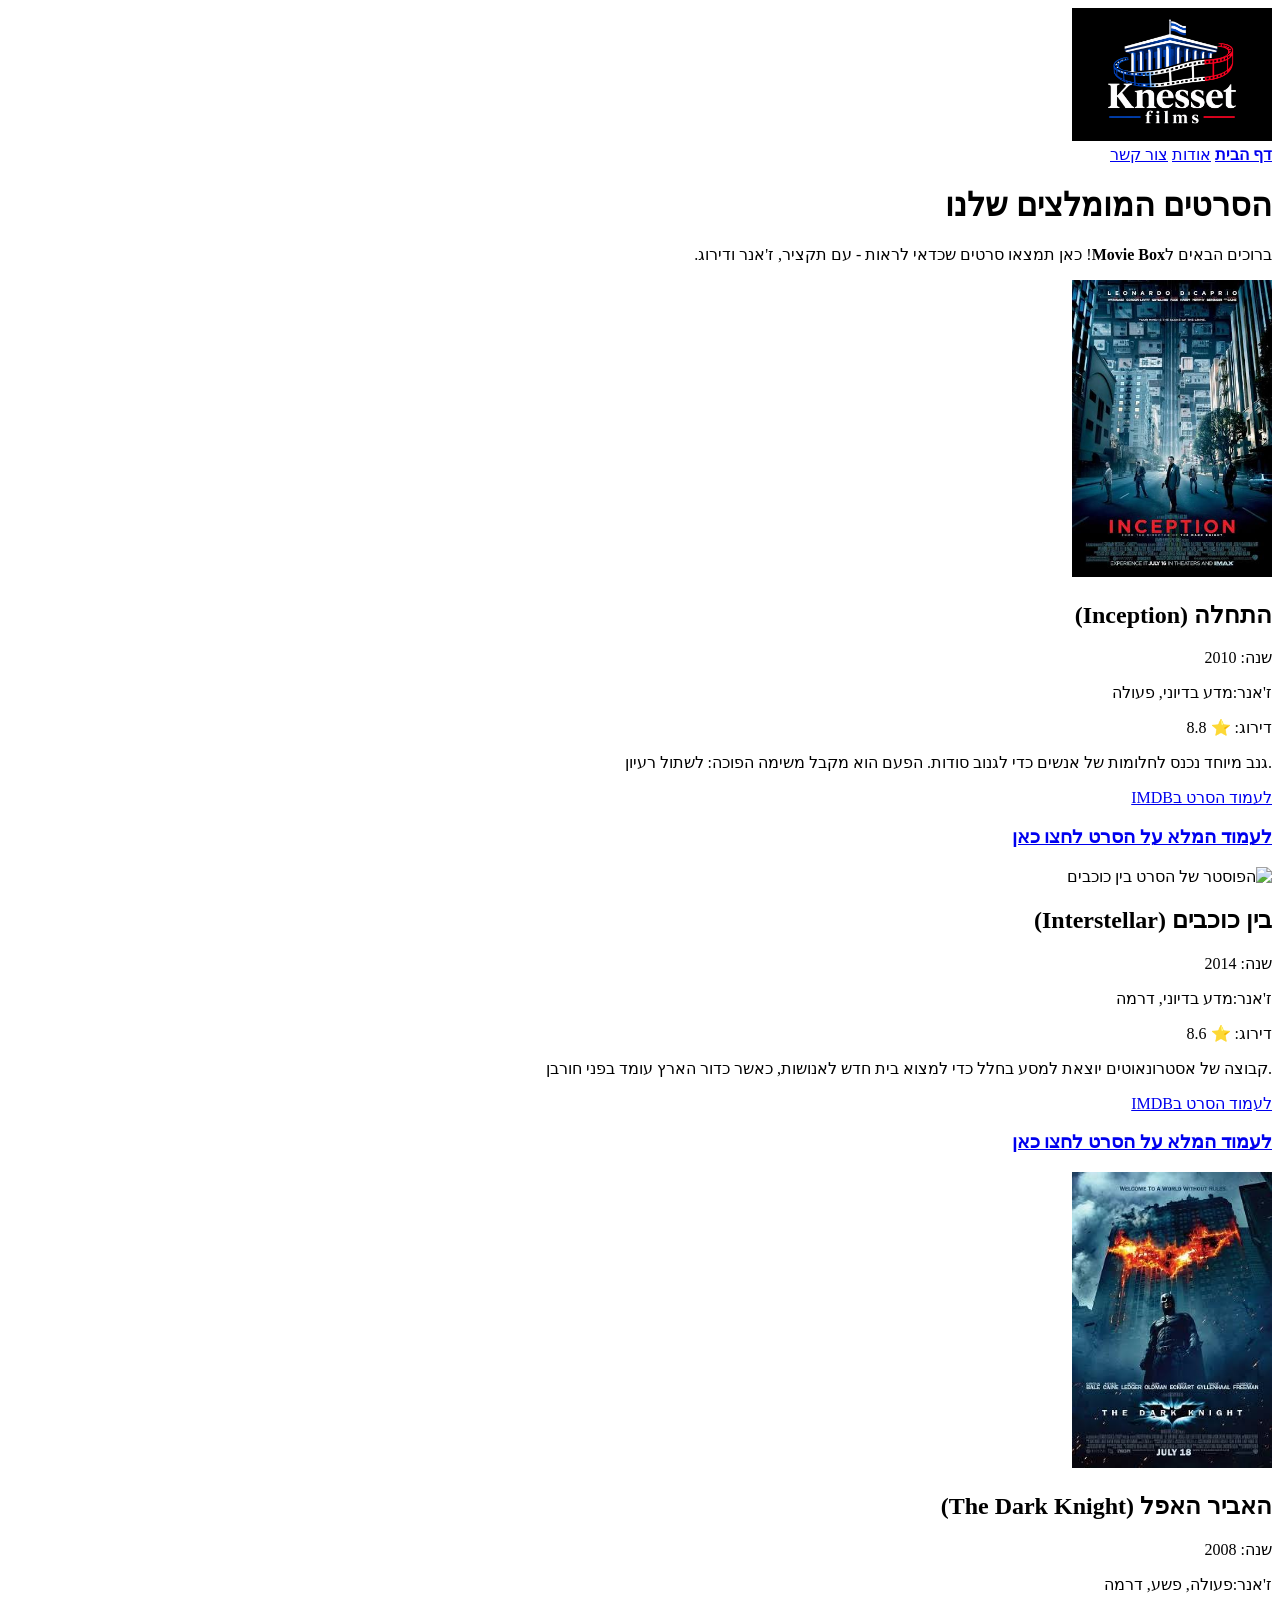
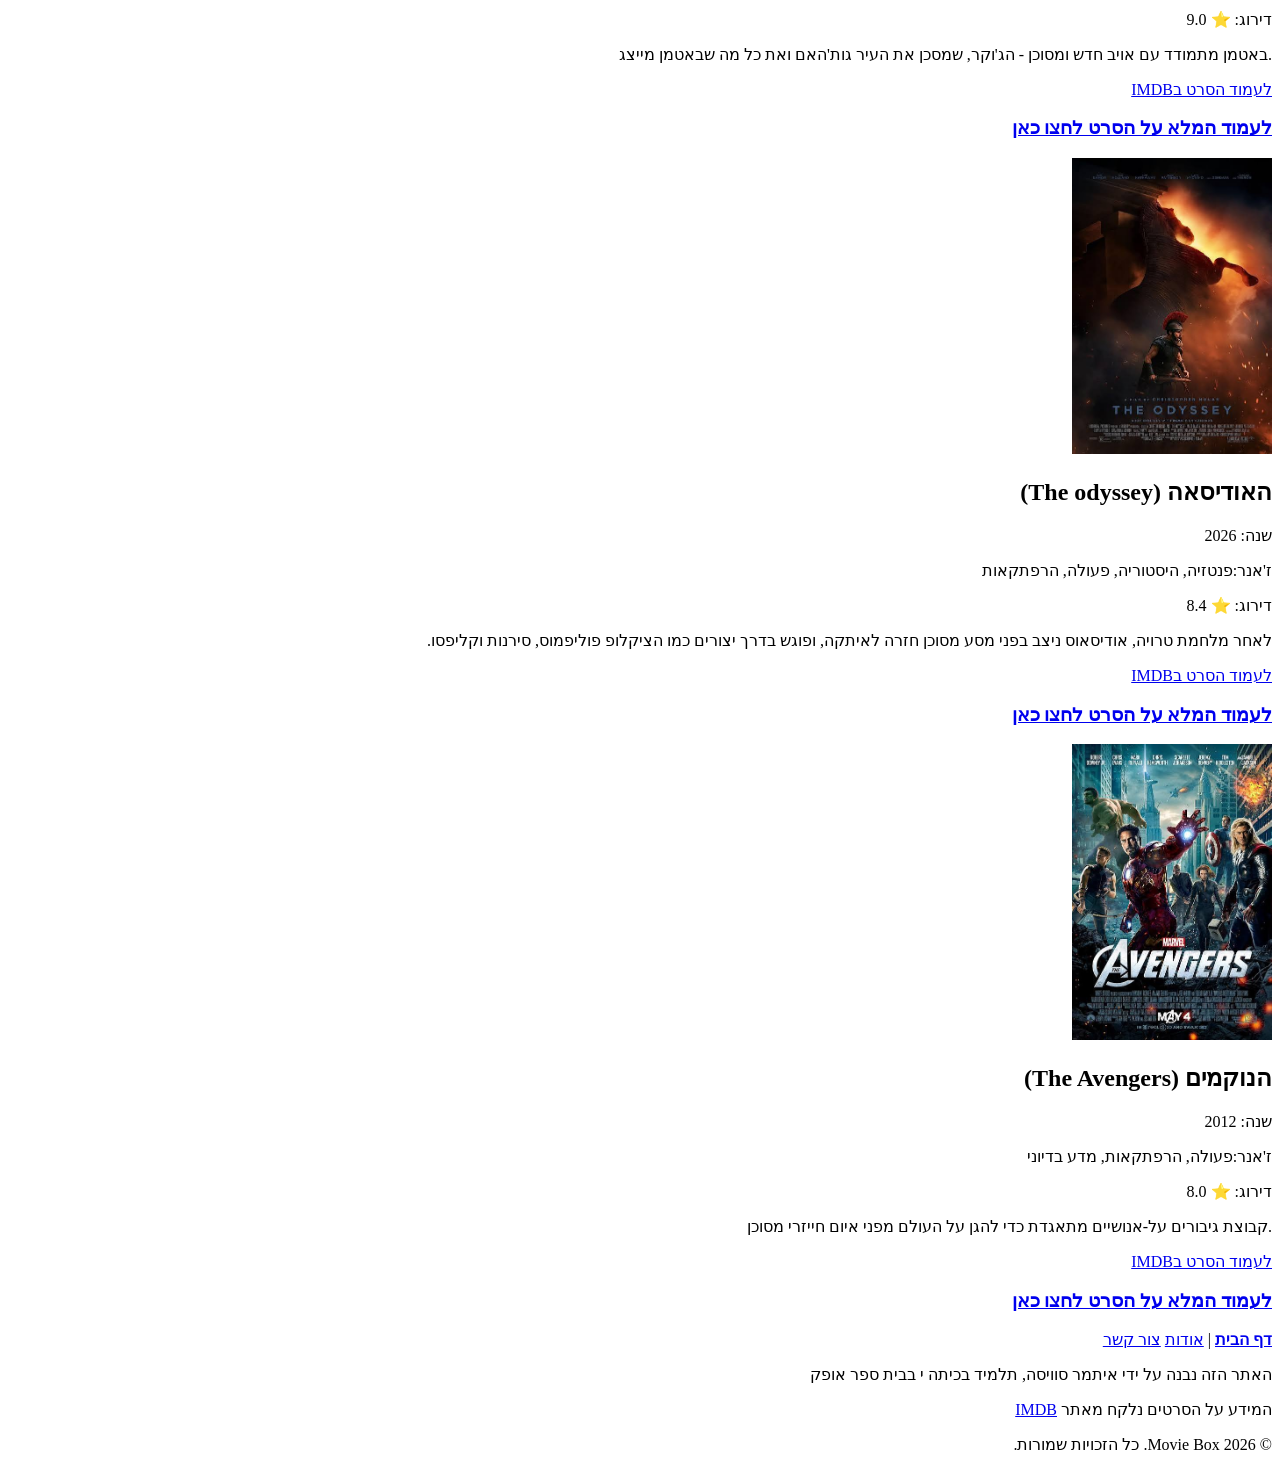
==== movie site 2.0/index.html @ c7ba8c55 "Add files via upload" ====
<!DOCTYPE html>
<html lang="he" dir="rtl">
<head>
    <meta charset="UTF-8">
    <meta name="viewport" content="width=device-width, initial-scale=1.0">
    <title>Movie Box - דף הבית</title>
</head>
<body>
    
    <header>
        <a href="index.html">
            <img src="images/logo.png" alt="הלוגו של Movie Box" width="200">
        </a>
        <nav>
            <a href="index.html"><b>דף הבית</b></a>
            <a href="about.html">אודות</a>
            <a href="contact.html">צור קשר</a>
        </nav>
    </header>

    <main>
        <h1>הסרטים המומלצים שלנו</h1>
        <p>ברוכים הבאים ל<b>Movie Box</b>! כאן תמצאו סרטים שכדאי לראות - עם תקציר, ז'אנר ודירוג.</p>

        <div class="movie"> 
            <img src="images/inception.jpg" alt="הפוסטר של הסרט התחלה" width="200"> 
            <h2> התחלה (Inception)</h2>
            <p><span>שנה:</span> 2010</p>
            <p><span>ז'אנר:</span>מדע בדיוני, פעולה</p>
            <p><span>דירוג:</span> ⭐ 8.8</p>
            <p>.גנב מיוחד נכנס לחלומות של אנשים כדי לגנוב סודות. הפעם הוא מקבל משימה הפוכה: לשתול רעיון</p>
            <a href="https://www.imdb.com/title/tt1375666/" target="_blank">לעמוד הסרט בIMDB</a>
			<h3><a href="inception.html">לעמוד המלא על הסרט לחצו כאן</a></h3>
        </div>

        <div class="movie"> 
            <img src="images/interstellar.jpg" alt="הפוסטר של הסרט בין כוכבים" width="200"> 
            <h2> בין כוכבים (Interstellar)</h2>
            <p><span>שנה:</span> 2014</p>
            <p><span>ז'אנר:</span>מדע בדיוני, דרמה</p>
            <p><span>דירוג:</span> ⭐ 8.6</p>
            <p>.קבוצה של אסטרונאוטים יוצאת למסע בחלל כדי למצוא בית חדש לאנושות, כאשר כדור הארץ עומד בפני חורבן</p>
            <a href="https://www.imdb.com/title/tt0816692/" target="_blank">לעמוד הסרט בIMDB</a>
			<h3><a href="interstellar.html">לעמוד המלא על הסרט לחצו כאן</a></h3>
        </div>
    
        <div class="movie"> 
            <img src="images/The dark knight.jpg" alt="הפוסטר של הסרט האביר האפל" width="200"> 
            <h2> האביר האפל (The Dark Knight)</h2>
            <p><span>שנה:</span> 2008</p>
            <p><span>ז'אנר:</span>פעולה, פשע, דרמה</p>
            <p><span>דירוג:</span> ⭐ 9.0</p>
            <p>.באטמן מתמודד עם אויב חדש ומסוכן - הג'וקר, שמסכן את העיר גות'האם ואת כל מה שבאטמן מייצג</p>
            <a href="https://www.imdb.com/title/tt0468569/" target="_blank">לעמוד הסרט בIMDB</a>
			<h3><a href="the dark knight.html">לעמוד המלא על הסרט לחצו כאן</a></h3>
        </div>

        <div class="movie"> 
            <img src="images/The odyssey.jpg" alt="הפוסטר של הסרט האודיסאה" width="200"> 
            <h2> האודיסאה (The odyssey)</h2>
            <p><span>שנה:</span> 2026</p>
            <p><span>ז'אנר:</span>פנטזיה, היסטוריה, פעולה, הרפתקאות</p>
            <p><span>דירוג:</span> ⭐ 8.4</p>
            <p>לאחר מלחמת טרויה, אודיסאוס ניצב בפני מסע מסוכן חזרה לאיתקה, ופוגש בדרך יצורים כמו הציקלופ פוליפמוס, סירנות וקליפסו.</p>
            <a href="https://www.imdb.com/title/tt33764258/" target="_blank">לעמוד הסרט בIMDB</a>
			<h3><a href="the odyssey.html">לעמוד המלא על הסרט לחצו כאן</a></h3>
        </div>

        <div class="movie"> 
            <img src="images/Avengers 2012.jpg" alt="הפוסטר של הסרט הנוקמים" width="200"> 
            <h2> הנוקמים (The Avengers)</h2>
            <p><span>שנה:</span> 2012</p>
            <p><span>ז'אנר:</span>פעולה, הרפתקאות, מדע בדיוני</p>
            <p><span>דירוג:</span> ⭐ 8.0</p>
            <p>.קבוצת גיבורים על-אנושיים מתאגדת כדי להגן על העולם מפני איום חייזרי מסוכן</p>
            <a href="https://www.imdb.com/title/tt0848228/" target="_blank">לעמוד הסרט בIMDB</a>
            <h3><a href="avengers.html">לעמוד המלא על הסרט לחצו כאן</a></h3>
        </div>
    </main>

    <footer>
        <p>
            <a href="index.html"><b>דף הבית</b></a> |
            <a href="about.html">אודות</a>
            <a href="contact.html">צור קשר</a>
        </p>
        <p>האתר הזה נבנה על ידי <span>איתמר סוויסה</span>, תלמיד בכיתה י בבית ספר אופק</p>
        <p>המידע על הסרטים נלקח מאתר <a href="https://www.imdb.com/" target="_blank">IMDB</a></p>
        <p>&copy; 2026 Movie Box. כל הזכויות שמורות.</p>
    </footer>
</body>
</html>
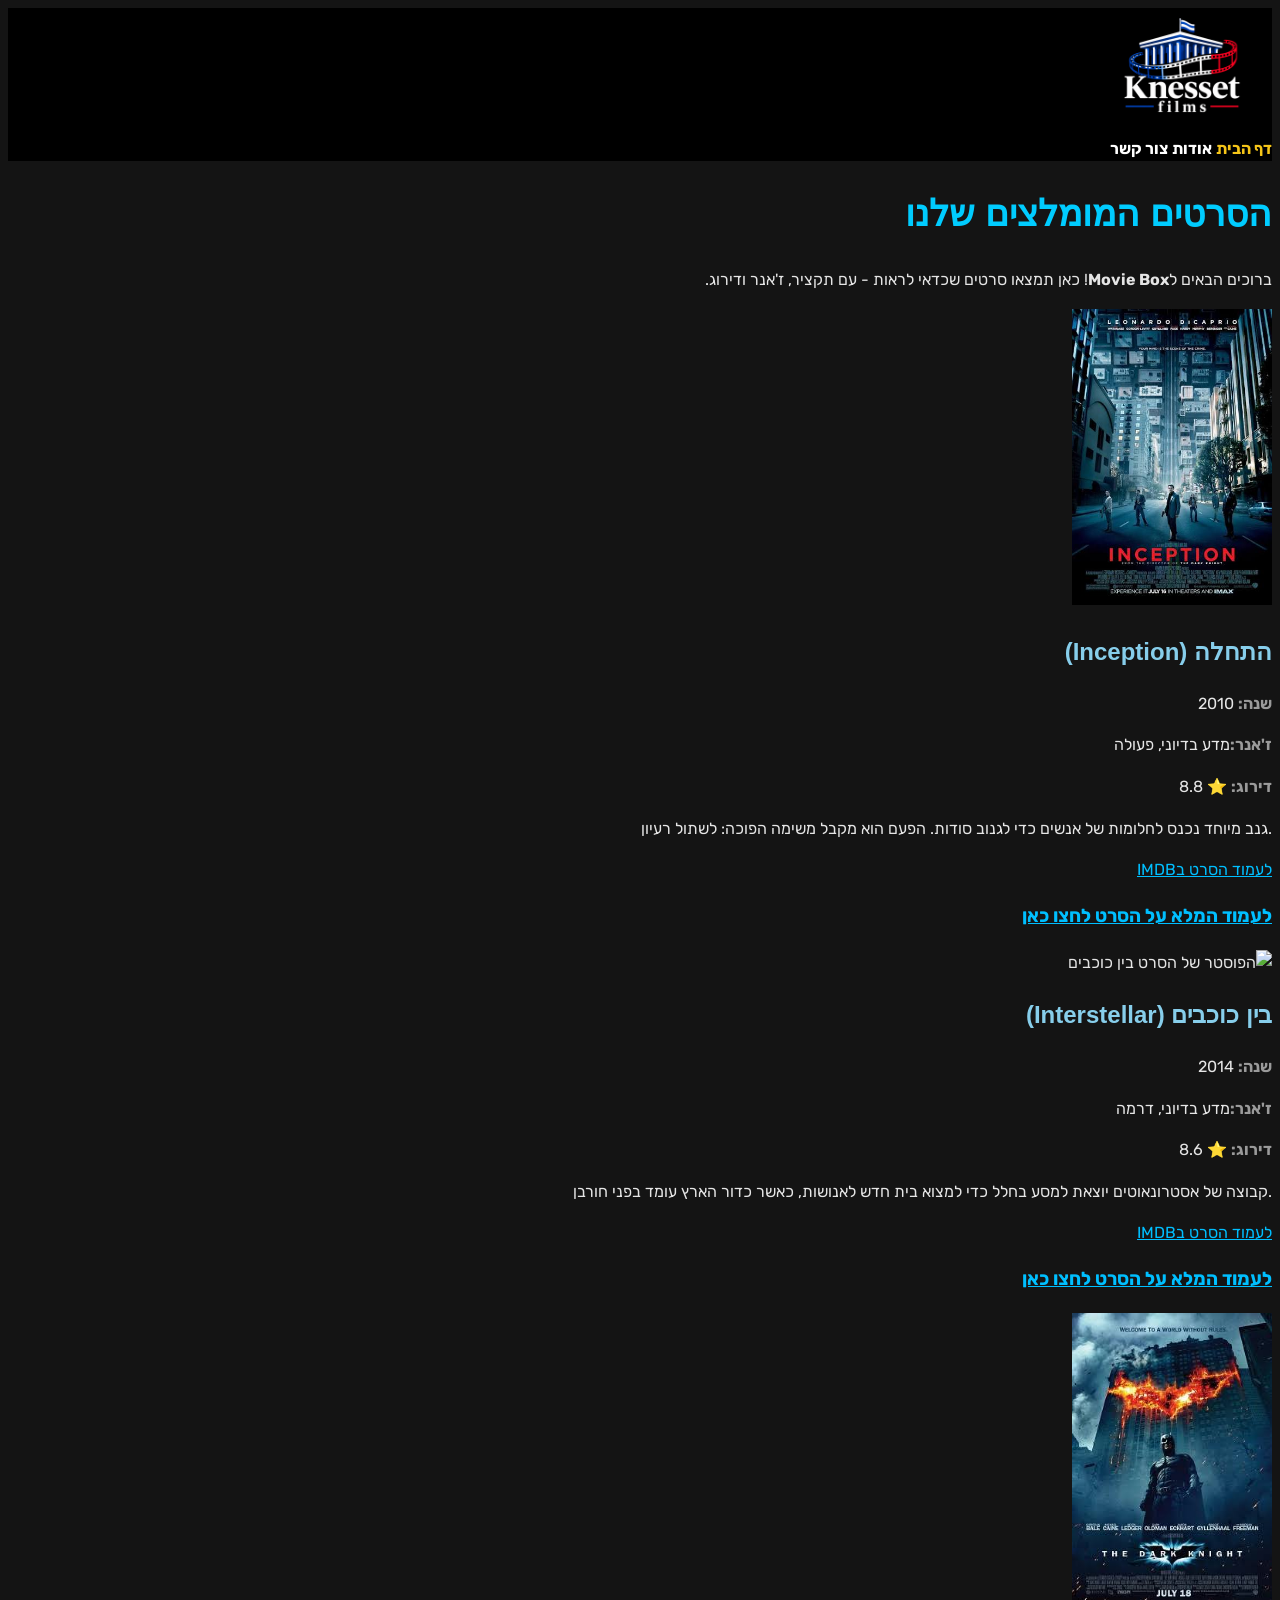
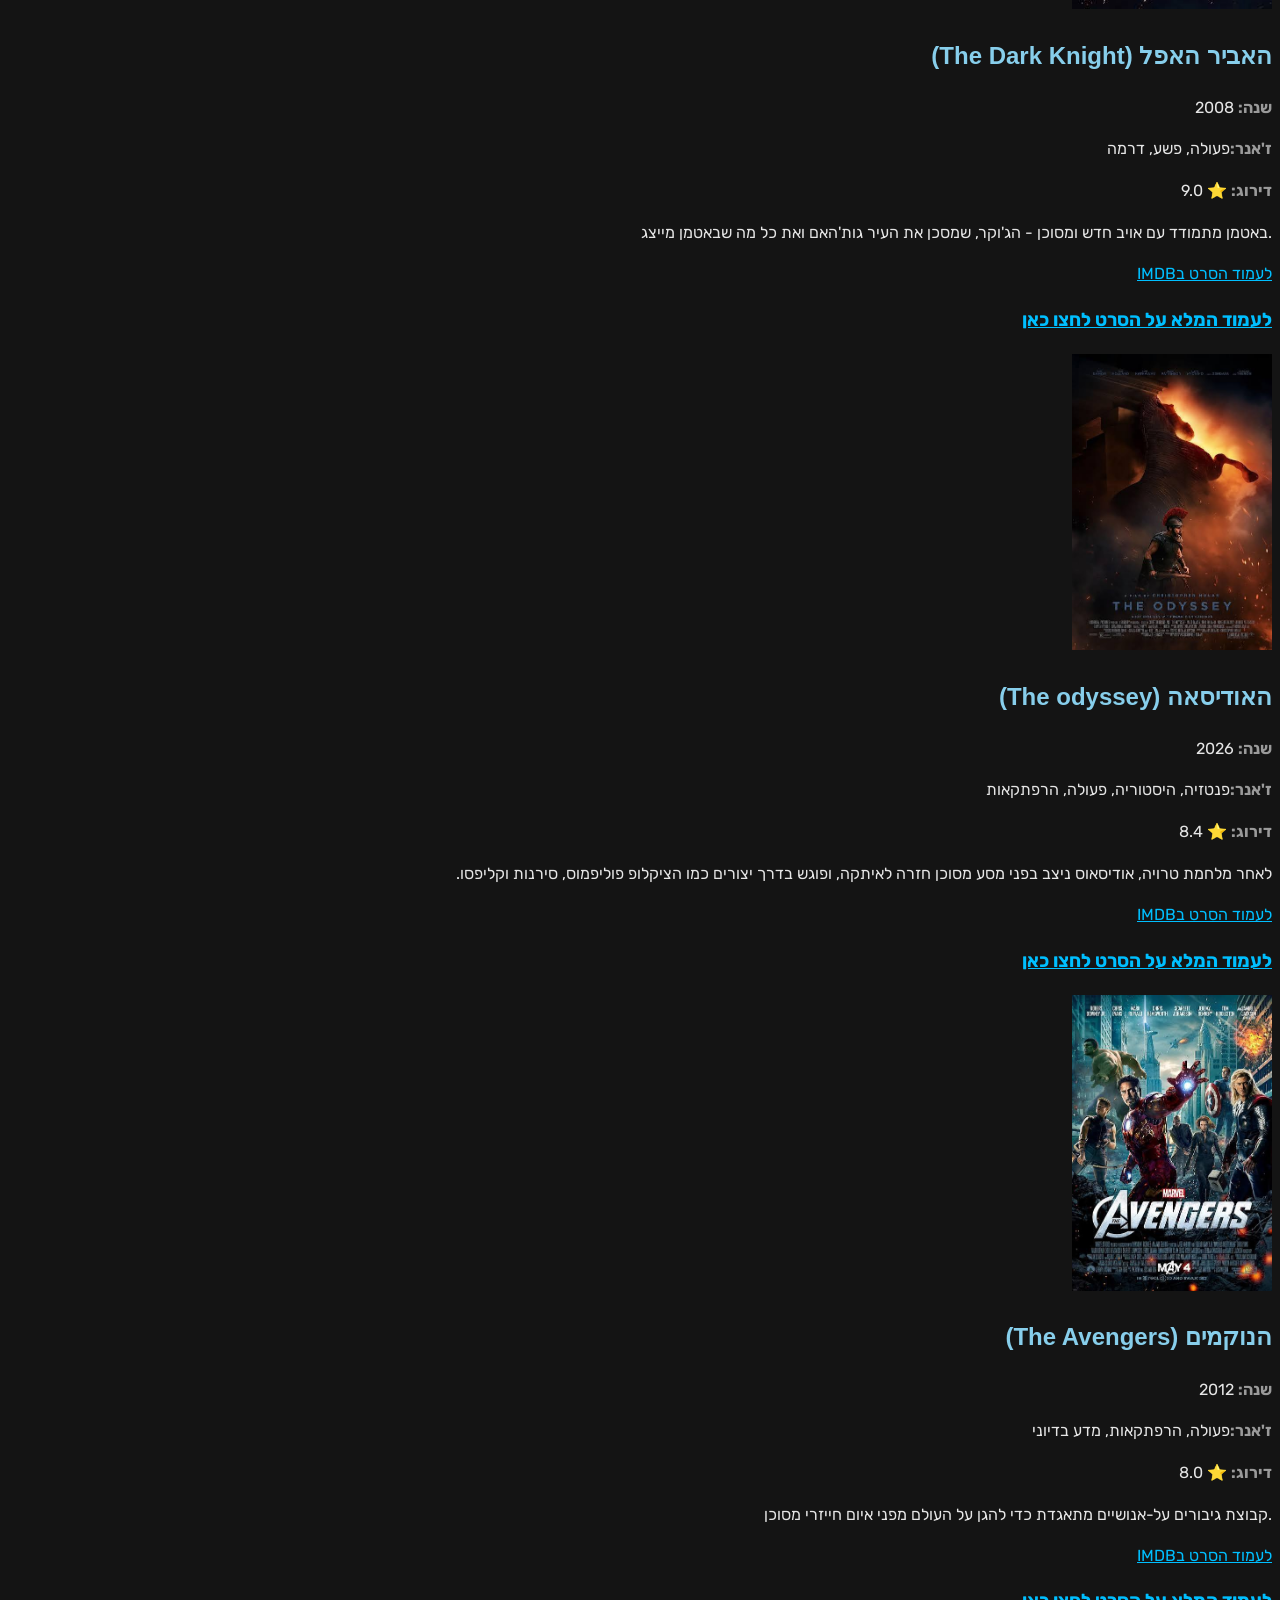
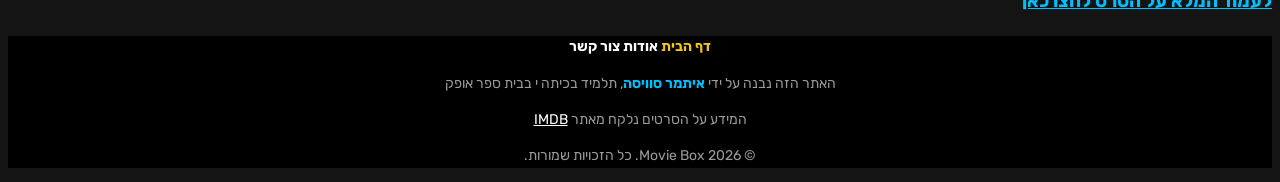
==== commit a981718c: "הוספת עיצוב CSS לאתר" ====
--- a/movie site 2.0/index.html
+++ b/movie site 2.0/index.html
@@ -4,15 +4,17 @@
     <meta charset="UTF-8">
     <meta name="viewport" content="width=device-width, initial-scale=1.0">
     <title>Movie Box - דף הבית</title>
+    <link href="https://fonts.googleapis.com/css2?family=Rubik:wght@400;700&display=swap" rel="stylesheet">
+    <link rel="stylesheet" href="css/style.css">
 </head>
 <body>
     
     <header>
         <a href="index.html">
-            <img src="images/logo.png" alt="הלוגו של Movie Box" width="200">
+            <img src="images/logo.png" alt="הלוגו של Movie Box">
         </a>
         <nav>
-            <a href="index.html"><b>דף הבית</b></a>
+            <a href="index.html" class="active"><b>דף הבית</b></a>
             <a href="about.html">אודות</a>
             <a href="contact.html">צור קשר</a>
         </nav>
@@ -23,7 +25,7 @@
         <p>ברוכים הבאים ל<b>Movie Box</b>! כאן תמצאו סרטים שכדאי לראות - עם תקציר, ז'אנר ודירוג.</p>
 
         <div class="movie"> 
-            <img src="images/inception.jpg" alt="הפוסטר של הסרט התחלה" width="200"> 
+            <img src="images/inception.jpg" alt="הפוסטר של הסרט התחלה"> 
             <h2> התחלה (Inception)</h2>
             <p><span>שנה:</span> 2010</p>
             <p><span>ז'אנר:</span>מדע בדיוני, פעולה</p>
@@ -34,7 +36,7 @@
         </div>
 
         <div class="movie"> 
-            <img src="images/interstellar.jpg" alt="הפוסטר של הסרט בין כוכבים" width="200"> 
+            <img src="images/interstellar.jpg" alt="הפוסטר של הסרט בין כוכבים"> 
             <h2> בין כוכבים (Interstellar)</h2>
             <p><span>שנה:</span> 2014</p>
             <p><span>ז'אנר:</span>מדע בדיוני, דרמה</p>
@@ -45,7 +47,7 @@
         </div>
     
         <div class="movie"> 
-            <img src="images/The dark knight.jpg" alt="הפוסטר של הסרט האביר האפל" width="200"> 
+            <img src="images/The dark knight.jpg" alt="הפוסטר של הסרט האביר האפל"> 
             <h2> האביר האפל (The Dark Knight)</h2>
             <p><span>שנה:</span> 2008</p>
             <p><span>ז'אנר:</span>פעולה, פשע, דרמה</p>
@@ -56,7 +58,7 @@
         </div>
 
         <div class="movie"> 
-            <img src="images/The odyssey.jpg" alt="הפוסטר של הסרט האודיסאה" width="200"> 
+            <img src="images/The odyssey.jpg" alt="הפוסטר של הסרט האודיסאה"> 
             <h2> האודיסאה (The odyssey)</h2>
             <p><span>שנה:</span> 2026</p>
             <p><span>ז'אנר:</span>פנטזיה, היסטוריה, פעולה, הרפתקאות</p>
@@ -67,7 +69,7 @@
         </div>
 
         <div class="movie"> 
-            <img src="images/Avengers 2012.jpg" alt="הפוסטר של הסרט הנוקמים" width="200"> 
+            <img src="images/Avengers 2012.jpg" alt="הפוסטר של הסרט הנוקמים"> 
             <h2> הנוקמים (The Avengers)</h2>
             <p><span>שנה:</span> 2012</p>
             <p><span>ז'אנר:</span>פעולה, הרפתקאות, מדע בדיוני</p>
@@ -80,9 +82,11 @@
 
     <footer>
         <p>
-            <a href="index.html"><b>דף הבית</b></a> |
+<nav>
+            <a href="index.html" class="active"><b>דף הבית</b></a>
             <a href="about.html">אודות</a>
             <a href="contact.html">צור קשר</a>
+</nav>
         </p>
         <p>האתר הזה נבנה על ידי <span>איתמר סוויסה</span>, תלמיד בכיתה י בבית ספר אופק</p>
         <p>המידע על הסרטים נלקח מאתר <a href="https://www.imdb.com/" target="_blank">IMDB</a></p>
--- a/movie site 2.0/css/style.css
+++ b/movie site 2.0/css/style.css
@@ -0,0 +1,90 @@
+
+                    /*===== כל האתר =====*/
+
+body {
+    font-family: "Rubik", Arial, sans-serif;
+    background-color: #141414;
+    color: #e5e5e5;
+    line-height: 1.6;
+}
+
+h1 {
+    color: rgb(0, 204, 255);
+    font-size: 36px;
+    font-family: "Varela Round", Arial, sans-serif;
+}
+
+                    /*===== כותרת עליונה =====*/
+
+header {
+    background-color: #000000;
+}
+
+header img {
+    width: 180px;
+}
+
+nav {
+    color: #555555;
+}
+
+nav a {
+    color: #ffffff;
+    font-weight: bold;
+    text-decoration: none;
+}
+
+                    /*===== כרטיסי הסרטים =====*/
+
+.movie img {
+    width: 200px;
+}
+
+.movie h2 {
+    color: skyblue;
+    font-size: 24px;
+    font-family: "Secular One", Arial, sans-serif;
+}
+
+.movie span {
+    color: #9a9a9a;
+    font-weight: bold;
+}
+
+.movie a {
+    color: deepskyblue;
+}
+
+                    /*===== עמוד אודות =====*/
+
+.about img {
+    width: 200px;
+}
+
+.about h2 span {
+    color: rgb(0, 204, 255);
+}
+
+nav a.active {
+    color: #f5c518;
+}
+nav a:hover{
+    color: #f5c518;
+}
+                    /*===== כותרת תחתונה =====*/
+
+footer {
+    background-color: #000000;
+    color: #9a9a9a;
+    text-align: center;
+    font-size: 14px;
+}
+
+footer a {
+    color: #ffffff;
+}
+
+footer span {
+    color: deepskyblue;
+    font-weight: bold;
+}
